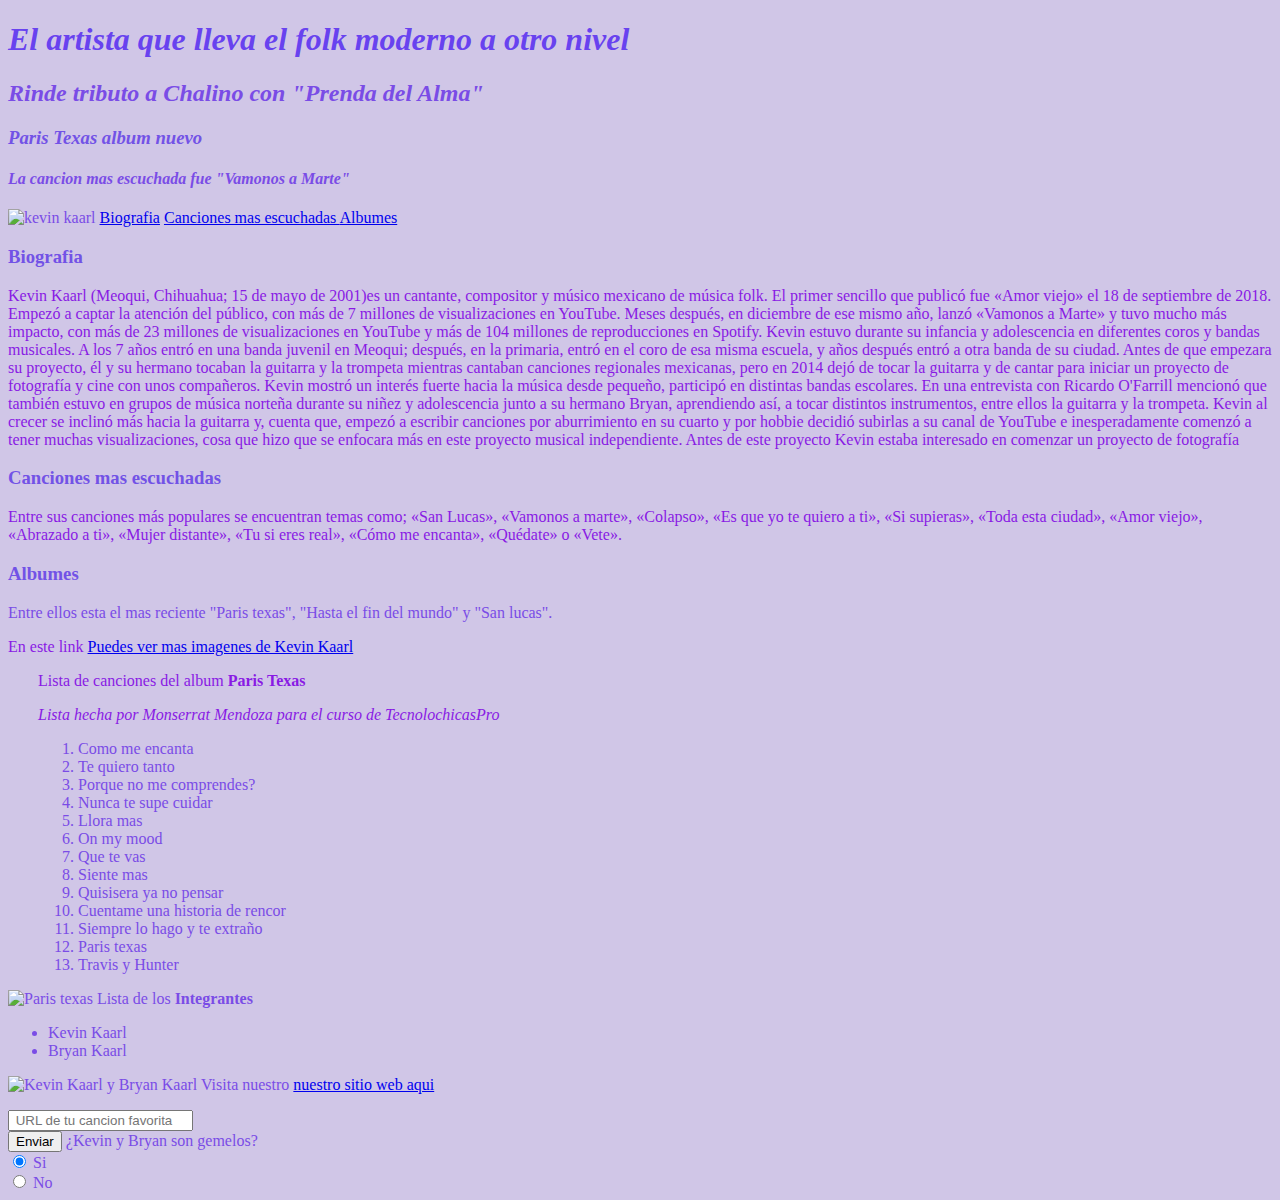
==== index.html @ 0bcceb6d "Artista favorito" ====
<!DOCTYPE html>
<!--Agragar archivos externos-->
<head>
<!--Titulo del sitio web-->
<title>Kevin Kaarl</title>
<link href="style.css" rel="stylesheet"> <!--Este es un archivo externo-->
    <style>
       h1 {
     color:rgba(85, 42, 241, 0.849)
       }

    h3 {
        color:rgb(114, 82, 230)
    }
    p {
        color:rgb(137, 26, 228)
    }

    </style>

</head>
<body>
<!--Body = EEstructura de la Pagina-->

     <!--Crear encabezados-->
   
    <h1> <em> El artista que lleva el folk moderno a otro nivel </em></h1> 
    <h2> <em> Rinde tributo a Chalino con "Prenda del Alma" </em></h2>
    <h3> <em> Paris Texas album nuevo </em></h3>
    <h4> <em> La cancion mas escuchada fue "Vamonos a Marte" </em></h4>

     <!--Esto es un parrafo-->
     <main>
       <img src="https://lastfm.freetls.fastly.net/i/u/ar0/1c59f1c05d3c2c915d61175499f9ae24" alt="kevin kaarl" style="width:350px; height:400px"
   <br>
   <!--enlaces internos y externos-->
   <a href="Parrafo-1" > Biografia</a>
   <a href="Parrafo-2" > Canciones mas escuchadas </a>
   <a href="Parrafo-3" > Albumes </a>
   <h3 id=" Parrafo-1" > Biografia </h3>
   <p> Kevin Kaarl (Meoqui, Chihuahua; 15 de mayo de 2001)es un cantante, compositor y músico mexicano de música folk. El primer sencillo que publicó fue «Amor viejo» el 18 de septiembre de 2018. Empezó a captar la atención del público, con más de 7 millones de visualizaciones en YouTube. Meses después, en diciembre de ese mismo año, lanzó «Vamonos a Marte» y tuvo mucho más impacto, con más de 23 millones de visualizaciones en YouTube y más de 104 millones de reproducciones en Spotify. Kevin estuvo durante su infancia y adolescencia en diferentes coros y bandas musicales. A los 7 años entró en una banda juvenil en Meoqui; después, en la primaria, entró en el coro de esa misma escuela, y años después entró a otra banda de su ciudad. Antes de que empezara su proyecto, él y su hermano tocaban la guitarra y la trompeta mientras cantaban canciones regionales mexicanas, pero en 2014 dejó de tocar la guitarra y de cantar para iniciar un proyecto de fotografía y cine con unos compañeros. Kevin mostró un interés fuerte hacia la música desde pequeño, participó en distintas bandas escolares. En una entrevista con Ricardo O'Farrill mencionó que también estuvo en grupos de música norteña durante su niñez y adolescencia junto a su hermano Bryan, aprendiendo así, a tocar distintos instrumentos, entre ellos la guitarra y la trompeta. Kevin al crecer se inclinó más hacia la guitarra y, cuenta que, empezó a escribir canciones por aburrimiento en su cuarto y por hobbie decidió subirlas a su canal de YouTube e inesperadamente comenzó a tener muchas visualizaciones, cosa que hizo que se enfocara más en este proyecto musical independiente. Antes de este proyecto Kevin estaba interesado en comenzar un proyecto de fotografía</p>
   <h3 id="Parrafo-2"> Canciones mas escuchadas </h3>
   <p>Entre sus canciones más populares se encuentran temas como; «San Lucas», «Vamonos a marte», «Colapso», «Es que yo te quiero a ti», «Si supieras», «Toda esta ciudad», «Amor viejo», «Abrazado a ti», «Mujer distante», «Tu si eres real», «Cómo me encanta», «Quédate» o «Vete».</p>
   <h3 id="Parrafo-3"> Albumes </h3>
   Entre ellos esta el mas reciente "Paris texas", "Hasta el fin del mundo" y "San lucas".
   <p> En este link <a href="https://www.google.com/search?q=kevin+kaarl&rlz=1C1UUXU_esMX965MX965&sxsrf=ALiCzsZF_2wIZ2PlbjS41ATq9urEkzczcA:1668124147543&source=lnms&tbm=isch&sa=X&ved=2ahUKEwj6toXa5qT7AhWiH0QIHVQZBmcQ_AUoAXoECAEQAw&biw=1366&bih=657&dpr=1&safe=active&ssui=on#imgrc=XaIdCk9x-N_2BM" > Puedes ver mas imagenes de Kevin Kaarl </a> </p>
   

<div style="margin-left:30px" > 
  
<p> Lista de canciones del album <strong> Paris Texas </strong> </p>
<p> <em> Lista hecha por Monserrat Mendoza para el curso de TecnolochicasPro </em></p>

<ol> 
  <li> Como me encanta </li>
  <li> Te quiero tanto </li>
  <li> Porque no me comprendes? </li>
  <li> Nunca te supe cuidar </li>
  <li> Llora mas </li>
  <li> On my mood </li>
  <li> Que te vas </li>
  <li> Siente mas </li>
  <li> Quisisera ya no pensar </li>
  <li> Cuentame una historia de rencor </li>
  <li> Siempre lo hago y te extraño </li>
  <li> Paris texas </li>
  <li> Travis y Hunter </li>
</ol>   

</div>

<img src=" https://i.scdn.co/image/ab67616d0000b2730ee7e051b92d154d0c0bdf54 "  alt=" Paris texas " height="350px" width="350px"


<p> Lista de los <strong> Integrantes </strong> </p>
<ul>
  <li> Kevin Kaarl </li>
  <li> Bryan Kaarl </li>

</ul> 
<img src="https://i.pinimg.com/originals/1c/09/19/1c09199794a3e4b813c963155ead6899.jpg" alt=" Kevin Kaarl y Bryan Kaarl " height="350px" widht="350px"


<p> Visita nuestro <a href="#" rel="noopener noreferrer " > nuestro sitio web aqui </a> </p>

<form action=" /enviar-respuesta">

  <input type=" text " placeholder=" URL de tu cancion favorita " required> 
  <br>
  <button type="submit"> Enviar </button>

  <label> ¿Kevin y Bryan son gemelos? </label>
  <br> 
  <input type="radio" name="Hermanos gemelos-si"checked>
  <label for="Hermanos gemelos-si"> Si </label>
  <br>
  <input type="radio" name="Hermanos gemelos-no"
  <label for="Hermanos gemelos-no"> No </label>


  
</form>







  </main>


</body>
---- style.css ----
/*Agregar estilo al body*/

body{
     background-color: rgb(208, 198, 231);
     color:rgb(122, 76, 230)
    
}
/* Selectores de clase. Inician con un punto (.)*/
.LISTA-DE-CANCIONES-ALBUM-PARIS-TEXAS {
     color:rgb(124, 65, 218)
}
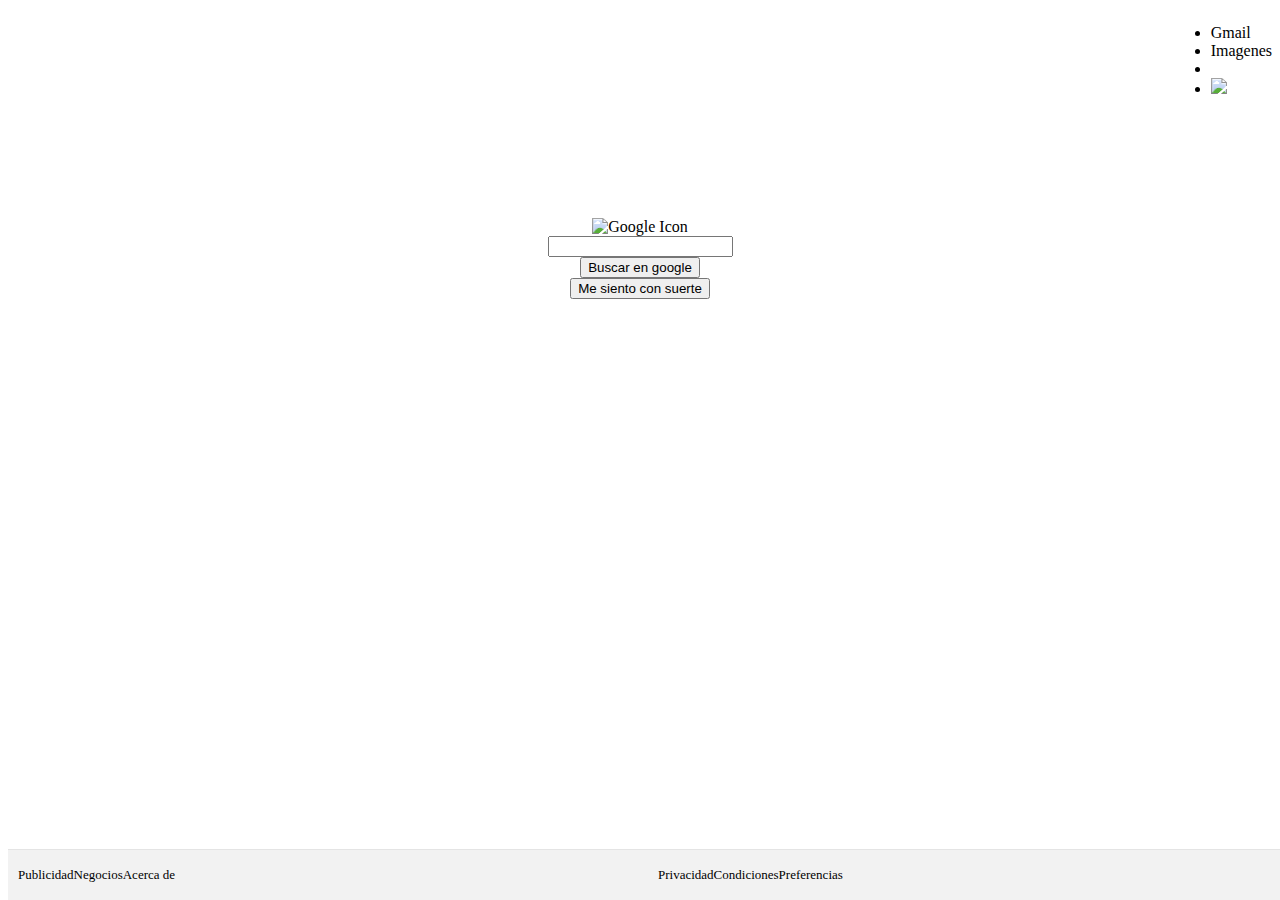
==== commit a75f5fa4: "Interfaz de google" ====
--- a/index.html
+++ b/index.html
@@ -1,105 +1,76 @@
 <!DOCTYPE html>
-<!--Agragar archivos externos-->
+
+<html lang="en">
+
+
 <head>
-<!--Titulo del sitio web-->
-<title>Kevin Kaarl</title>
-<link href="style.css" rel="stylesheet"> <!--Este es un archivo externo-->
-    <style>
-       h1 {
-     color:rgba(85, 42, 241, 0.849)
-       }
-
-    h3 {
-        color:rgb(114, 82, 230)
-    }
-    p {
-        color:rgb(137, 26, 228)
-    }
-
-    </style>
+    <meta charset="UTF"/>
+    <title> Interfaz </title>
+    <link href="style.css" rel="stylesheet" >
+    
 
 </head>
-<body>
-<!--Body = EEstructura de la Pagina-->
 
-     <!--Crear encabezados-->
-   
-    <h1> <em> El artista que lleva el folk moderno a otro nivel </em></h1> 
-    <h2> <em> Rinde tributo a Chalino con "Prenda del Alma" </em></h2>
-    <h3> <em> Paris Texas album nuevo </em></h3>
-    <h4> <em> La cancion mas escuchada fue "Vamonos a Marte" </em></h4>
+<header>
+    <nav>
 
-     <!--Esto es un parrafo-->
-     <main>
-       <img src="https://lastfm.freetls.fastly.net/i/u/ar0/1c59f1c05d3c2c915d61175499f9ae24" alt="kevin kaarl" style="width:350px; height:400px"
-   <br>
-   <!--enlaces internos y externos-->
-   <a href="Parrafo-1" > Biografia</a>
-   <a href="Parrafo-2" > Canciones mas escuchadas </a>
-   <a href="Parrafo-3" > Albumes </a>
-   <h3 id=" Parrafo-1" > Biografia </h3>
-   <p> Kevin Kaarl (Meoqui, Chihuahua; 15 de mayo de 2001)es un cantante, compositor y músico mexicano de música folk. El primer sencillo que publicó fue «Amor viejo» el 18 de septiembre de 2018. Empezó a captar la atención del público, con más de 7 millones de visualizaciones en YouTube. Meses después, en diciembre de ese mismo año, lanzó «Vamonos a Marte» y tuvo mucho más impacto, con más de 23 millones de visualizaciones en YouTube y más de 104 millones de reproducciones en Spotify. Kevin estuvo durante su infancia y adolescencia en diferentes coros y bandas musicales. A los 7 años entró en una banda juvenil en Meoqui; después, en la primaria, entró en el coro de esa misma escuela, y años después entró a otra banda de su ciudad. Antes de que empezara su proyecto, él y su hermano tocaban la guitarra y la trompeta mientras cantaban canciones regionales mexicanas, pero en 2014 dejó de tocar la guitarra y de cantar para iniciar un proyecto de fotografía y cine con unos compañeros. Kevin mostró un interés fuerte hacia la música desde pequeño, participó en distintas bandas escolares. En una entrevista con Ricardo O'Farrill mencionó que también estuvo en grupos de música norteña durante su niñez y adolescencia junto a su hermano Bryan, aprendiendo así, a tocar distintos instrumentos, entre ellos la guitarra y la trompeta. Kevin al crecer se inclinó más hacia la guitarra y, cuenta que, empezó a escribir canciones por aburrimiento en su cuarto y por hobbie decidió subirlas a su canal de YouTube e inesperadamente comenzó a tener muchas visualizaciones, cosa que hizo que se enfocara más en este proyecto musical independiente. Antes de este proyecto Kevin estaba interesado en comenzar un proyecto de fotografía</p>
-   <h3 id="Parrafo-2"> Canciones mas escuchadas </h3>
-   <p>Entre sus canciones más populares se encuentran temas como; «San Lucas», «Vamonos a marte», «Colapso», «Es que yo te quiero a ti», «Si supieras», «Toda esta ciudad», «Amor viejo», «Abrazado a ti», «Mujer distante», «Tu si eres real», «Cómo me encanta», «Quédate» o «Vete».</p>
-   <h3 id="Parrafo-3"> Albumes </h3>
-   Entre ellos esta el mas reciente "Paris texas", "Hasta el fin del mundo" y "San lucas".
-   <p> En este link <a href="https://www.google.com/search?q=kevin+kaarl&rlz=1C1UUXU_esMX965MX965&sxsrf=ALiCzsZF_2wIZ2PlbjS41ATq9urEkzczcA:1668124147543&source=lnms&tbm=isch&sa=X&ved=2ahUKEwj6toXa5qT7AhWiH0QIHVQZBmcQ_AUoAXoECAEQAw&biw=1366&bih=657&dpr=1&safe=active&ssui=on#imgrc=XaIdCk9x-N_2BM" > Puedes ver mas imagenes de Kevin Kaarl </a> </p>
-   
+    <ul> 
 
-<div style="margin-left:30px" > 
-  
-<p> Lista de canciones del album <strong> Paris Texas </strong> </p>
-<p> <em> Lista hecha por Monserrat Mendoza para el curso de TecnolochicasPro </em></p>
+        <li> <a href=""> </a>  Gmail </li>
+        <li> <a href=""> </a> Imagenes </li>
+        <li> <a href=""> </a> </li>
+        <li> <a href=""> 
+            <img src="https://lh3.googleusercontent.com/ogw/AOh-ky28AvDK50qnO65E0HoEKCHSqbPkG-oBdINKXJLI3g=s32-c-mo" >
+        </a> 
+    </li>
 
-<ol> 
-  <li> Como me encanta </li>
-  <li> Te quiero tanto </li>
-  <li> Porque no me comprendes? </li>
-  <li> Nunca te supe cuidar </li>
-  <li> Llora mas </li>
-  <li> On my mood </li>
-  <li> Que te vas </li>
-  <li> Siente mas </li>
-  <li> Quisisera ya no pensar </li>
-  <li> Cuentame una historia de rencor </li>
-  <li> Siempre lo hago y te extraño </li>
-  <li> Paris texas </li>
-  <li> Travis y Hunter </li>
-</ol>   
+    </ul> 
 
-</div>
+    </nav>
 
-<img src=" https://i.scdn.co/image/ab67616d0000b2730ee7e051b92d154d0c0bdf54 "  alt=" Paris texas " height="350px" width="350px"
+</header>
+
+<main>
+<section class="main-logo">
+<img src="https://i.pinimg.com/originals/a8/17/88/a817889321e379e65c96a116af704e17.jpg" alt="Google Icon" style="width:400px; height:250px" > 
+
+</section>
+<section>
+    <div>
+        <span></span>
+        <input type="text">
+        <a></a>
+    </div>
+</section>
+
+<section>
+    <div>
+        <button> Buscar en google </button>
+    </div>
+    <div>
+        <button> Me siento con suerte </button>
+    </div>
+</section>
 
 
-<p> Lista de los <strong> Integrantes </strong> </p>
-<ul>
-  <li> Kevin Kaarl </li>
-  <li> Bryan Kaarl </li>
-
-</ul> 
-<img src="https://i.pinimg.com/originals/1c/09/19/1c09199794a3e4b813c963155ead6899.jpg" alt=" Kevin Kaarl y Bryan Kaarl " height="350px" widht="350px"
+</main>
 
 
-<p> Visita nuestro <a href="#" rel="noopener noreferrer " > nuestro sitio web aqui </a> </p>
+<footer>
 
-<form action=" /enviar-respuesta">
-
-  <input type=" text " placeholder=" URL de tu cancion favorita " required> 
-  <br>
-  <button type="submit"> Enviar </button>
-
-  <label> ¿Kevin y Bryan son gemelos? </label>
-  <br> 
-  <input type="radio" name="Hermanos gemelos-si"checked>
-  <label for="Hermanos gemelos-si"> Si </label>
-  <br>
-  <input type="radio" name="Hermanos gemelos-no"
-  <label for="Hermanos gemelos-no"> No </label>
+<ul class="footer left"> 
+    <li> Publicidad </li>
+    <li> Negocios </li>
+    <li> Acerca de </li>
 
 
-  
-</form>
+</ul>
+
+<ul class="footer-right">
+    <li> Privacidad </li>
+    <li> Condiciones </li>
+    <li> Preferencias </li>
+</ul>
 
 
 
@@ -107,7 +78,7 @@
 
 
 
-  </main>
+</ul>
+</footer>
 
-
-</body>+</html>
--- a/style.css
+++ b/style.css
@@ -1,11 +1,87 @@
-/*Agregar estilo al body*/
+<body {
+    margin:0;
+    padding:0;
+    font-size:13px;
+    font-family: Arial, Helvetica, sans-serif;
 
-body{
-     background-color: rgb(208, 198, 231);
-     color:rgb(122, 76, 230)
-    
 }
-/* Selectores de clase. Inician con un punto (.)*/
-.LISTA-DE-CANCIONES-ALBUM-PARIS-TEXAS {
-     color:rgb(124, 65, 218)
-}+
+
+a{
+    text-decoration: none;
+    cursor:pointer;
+
+}
+
+header{
+    width: 100%;
+    height:60px;
+}
+
+header nav{
+    display: flex;
+    justify-content:flex-end ;
+}
+
+<main
+
+element.style {
+}
+
+main {
+    margin-top: 150px;
+    text-align: center;
+}
+
+user agent stylesheet
+main {
+    display: block;
+}
+
+element.style {
+}
+footer .footer-left {
+    justify-self: left;
+}
+footer ul {
+    margin: 10px;
+    list-style: none;
+    display: flex;
+    padding-left: 0;
+}
+user agent stylesheet
+ul {
+    display: block;
+    list-style-type: disc;
+    margin-block-start: 4em;
+    margin-block-end: 4em;
+    margin-inline-start: 3px;
+    margin-inline-end: 3px;
+    padding-inline-start: 60px;
+}
+
+footer {
+    width: 100%;
+    height: 50px;
+    position: absolute;
+    bottom: 0;
+    display: grid;
+    grid-template-columns: 1fr 1fr;
+    align-items: center;
+    font-size: 13px;
+    background-color: #f2f2f2;
+    border-top: 1px solid #e4e4e4;
+}
+
+a:-webkit-any-link {
+    color: -webkit-link;
+    cursor: pointer;
+    text-decoration: underline;
+}
+li {
+    text-align: -webkit-match-parent;
+}
+
+
+
+
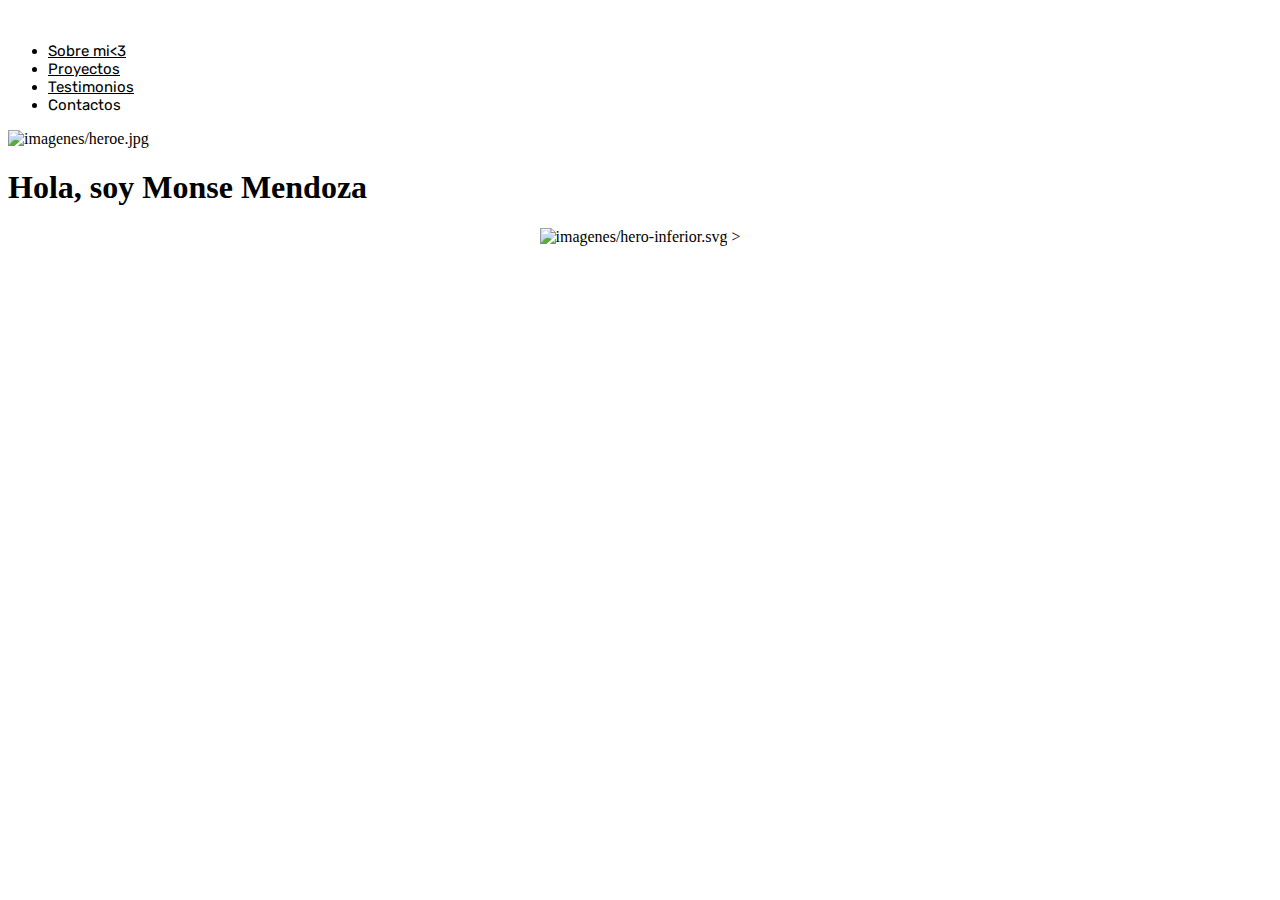
==== commit 4a1bb329: "Portafolio" ====
--- a/index.html
+++ b/index.html
@@ -1,84 +1,64 @@
 <!DOCTYPE html>
+<html lang="en">
+<head>
+  
+    <meta charset="UTF-8">
+    <meta http-equiv="X-UA-Compatible" content="IE=edge">
+    <meta name="viewport" content="width=device-width, initial-scale=1.0">
+    <title>Document</title>
 
-<html lang="en">
+    <!-- CSS only -->
+<link href="https://cdn.jsdelivr.net/npm/bootstrap@5.2.2/dist/css/bootstrap.min.css" rel="stylesheet" integrity="sha384-Zenh87qX5JnK2Jl0vWa8Ck2rdkQ2Bzep5IDxbcnCeuOxjzrPF/et3URy9Bv1WTRi" crossorigin="anonymous">
 
+<!-- JavaScript Bundle with Popper -->
+<script src="https://cdn.jsdelivr.net/npm/bootstrap@5.2.2/dist/js/bootstrap.bundle.min.js" integrity="sha384-OERcA2EqjJCMA+/3y+gxIOqMEjwtxJY7qPCqsdltbNJuaOe923+mo//f6V8Qbsw3" crossorigin="anonymous"></script>
 
-<head>
-    <meta charset="UTF"/>
-    <title> Interfaz </title>
-    <link href="style.css" rel="stylesheet" >
-    
+<link rel="stylesheet"
+          href="https://fonts.googleapis.com/css?family=Rubik">
 
 </head>
 
-<header>
-    <nav>
 
-    <ul> 
+<body>
+    <a>
+      <img src="imagenes/icono (2).png" alt="">
+    </a>
+    <ul class="nav justify-content-end">
+        <li class="nav-item">
+          <a class="nav-link active" aria-current="page" style="font-family: Rubik;color:black; font-size: 15px;" href="#"> Sobre mi<3 </a>
+        </li>
+        <li class="nav-item">
+          <a class="nav-link" style="font-family: Rubik;color:black; font-size: 15px" href="#"> Proyectos </a>
+        </li>
+        <li class="nav-item">
+          <a class="nav-link" style="font-family: Rubik;color:black; font-size: 15px" href="#"> Testimonios </a>
+        </li>
+        <li class="nav-item">
+          <a class="nav-link disabled" style="font-family: Rubik;color:black; font-size: 15px" > Contactos </a>
+        </li>
+      </ul>
+     
+<!--Seccion de Presentacion-->         
+<section>
+  <div class="hero-principal l d-flex flex-column justify-content-center align-items-center" ">
+      <img class="hero-imagen-desarrollador" src="imagenes/heroe.jpg" alt="imagenes/heroe.jpg" style="width:300px;height:300px;" > 
+    
+      <h1>Hola, soy Monse Mendoza</h1>
+  </div>
+  <div align="center">
+<div class="heroe-inferior" >
+  <img class="hero-inferior-imagen" src="imagenes/hero-inferior.svg"  alt="imagenes/hero-inferior.svg" style="width:900px;height:900px;" > 
+  >
+</div>
 
-        <li> <a href=""> </a>  Gmail </li>
-        <li> <a href=""> </a> Imagenes </li>
-        <li> <a href=""> </a> </li>
-        <li> <a href=""> 
-            <img src="https://lh3.googleusercontent.com/ogw/AOh-ky28AvDK50qnO65E0HoEKCHSqbPkG-oBdINKXJLI3g=s32-c-mo" >
-        </a> 
-    </li>
-
-    </ul> 
-
-    </nav>
-
-</header>
-
-<main>
-<section class="main-logo">
-<img src="https://i.pinimg.com/originals/a8/17/88/a817889321e379e65c96a116af704e17.jpg" alt="Google Icon" style="width:400px; height:250px" > 
-
-</section>
-<section>
-    <div>
-        <span></span>
-        <input type="text">
-        <a></a>
-    </div>
+</div>
 </section>
 
-<section>
-    <div>
-        <button> Buscar en google </button>
-    </div>
-    <div>
-        <button> Me siento con suerte </button>
-    </div>
-</section>
+        </div>
+      </section>
+ 
+
+</body>
 
 
-</main>
-
-
-<footer>
-
-<ul class="footer left"> 
-    <li> Publicidad </li>
-    <li> Negocios </li>
-    <li> Acerca de </li>
-
-
-</ul>
-
-<ul class="footer-right">
-    <li> Privacidad </li>
-    <li> Condiciones </li>
-    <li> Preferencias </li>
-</ul>
-
-
-
-
-
-
-
-</ul>
-</footer>
-
-</html>
+</html>